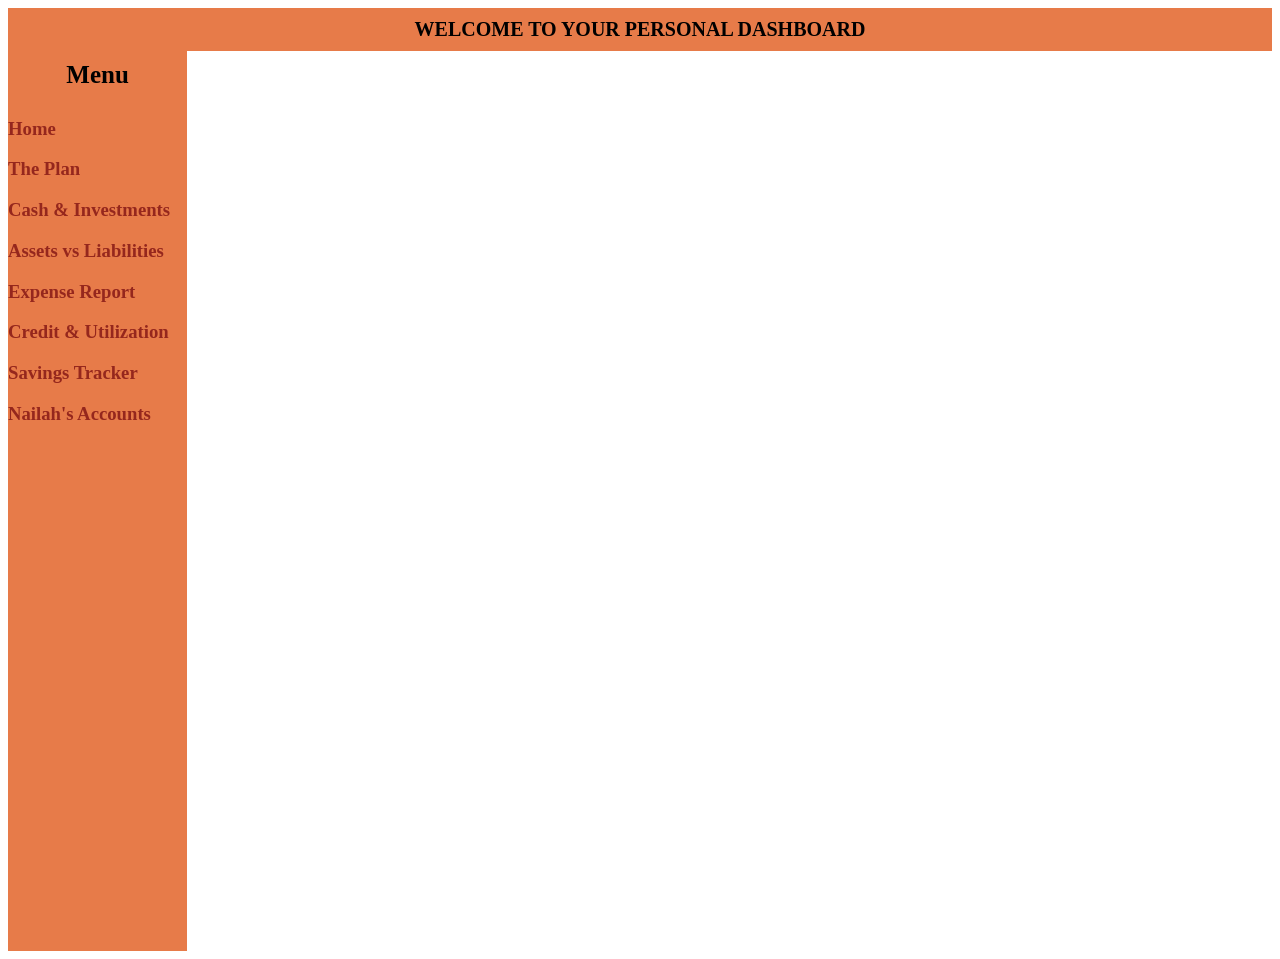
==== assets-liabilities.html @ 4e0e7d04 "create other pages and start on c&i page" ====
<!DOCTYPE html>
<html lang="en">
  <head>
    
    <title>Digital Dashboard</title>
    <link rel="stylesheet" href="style.css">
  </head>


  <body>


    <h1>WELCOME TO YOUR PERSONAL DASHBOARD</h1>

    <div class="page">

      <div class="menu-container" >
        <h2>Menu</h2>
        <h3><a href="index.html">Home</a></h3>
        <h3><a href="the-plan.html">The Plan</a></h3>
        <h3><a href="cash-investments.html">Cash & Investments</a></h3>
        <h3><a href="assets-liabilities.html">Assets vs Liabilities</a></h3>
        <h3><a href="expense-report.html">Expense Report</a></h3>
        <h3><a href="credit-utilization.html">Credit & Utilization</a></h3>
        <h3><a href="savings-tracker.html">Savings Tracker</a></h3>
        <h3><a href="nailah-accounts.html">Nailah's Accounts</a></h3>
      </div>
    </div>
</body>
</html>
---- style.css ----
/* HEADERS */
header {
    background-color:rgba(33, 33, 33, 0.9);
    color:#E77B49;
    display:block;
    font: 14px/1.3 Arial,sans-serif;
    height:50px;
    position:relative;
    z-index:5;
    }

h1 {
    font-size: 20px;
    font-weight: bold;
    margin: 0;
    padding: 10px;
    text-align: center;
    background-color: #E77B49;
}   

h2 {
    font-size: 25px;
    font-weight: bold;
    margin: 0;
    padding: 10px;
    text-align: center;
}

/* Custom Adds */ 
@font-face {
    font-family: "Flotha";
    src: url("FlothaDisplayBold-aYOr5.ttf");
}


/* Link settings */ 
a {
  color: #95271D;
  background-color: transparent;
  text-decoration: none;
}






/* Table Settings */ 
table {
    border-spacing: 20px;
    width: 100%;
}


/* CONTAINERS */

.page {
    display: grid;
    grid-template-columns: 1fr 6fr;
    column-gap: 10px;
}



/* MENU CONTAINER */ 
.menu-container {
    background-color: #E77B49;
    height: 100vh;
}    

/* HOME PAGE START */

.body1 {
    display: grid;
    grid-template-rows: 0.5fr 1fr 2fr;
}

/* DATE CONTAINER */ 
.date-container {
    grid-template-rows: repeat(2, 1fr) ;
    background-color: #60241E;
    height: 130px;
    border-radius: 15px;
    margin-top: 20px;
} 

/* MONTHS CONTAINER */ 
.months-container {
    display: grid;
    grid-template-columns: repeat(12, 1fr);
    background-color: #95271D;
    height: 50px;
    margin-bottom: 10px;
    margin-top: 10px;
    margin-left: 10px;
    margin-right: 10px;
    border-radius: 15px;
}

.month {
    display: flex;
    justify-content: center;
    align-items: center;
    color: #030303;
    font-size: 14px;
    font-weight: bold;
}


/* DAYS CONTAINER */ 
.days-container {
    display: grid;
    grid-template-columns: repeat(31, 1fr);
    background-color: #95271D;
    height: 50px;
    margin-top: 10px;
    margin-left: 10px;
    margin-right: 10px;
    border-radius: 15px;
}

.day {
    display: flex;
    justify-content: center;
    align-items: center;
    color: #030303;
    font-size: 14px;
    font-weight: bold;
}

/* SNAPSHOT CONTAINER */ 
.snapshot-container {
    display: grid;
    grid-template-columns: 1fr 1fr;
    height: 200px;
    border-radius: 15px;
    margin-top: 10px;
}

.income-container {
    display: grid;
    grid-template-rows: 1fr 2fr;
    background-color: #E77B49;
    border-radius: 15px;
    margin-right: 10px;
}
.income-text {
    display: flex;
    justify-content: center;
    align-items: center;
    color: #030303;
    font-size: 14px;
    font-weight: bold;
}
.income-value {
    display: flex;
    justify-content: center;
    align-items: center;
    color: #030303;
    font-size: 75px;
    font-weight: bold;
    font-family: "Flotha";
}

.networth-container {
    display: grid;
    grid-template-rows: 1fr 2fr;
    background-color: #E77B49;
    border-radius: 15px;
    margin-left: 10px;
}
.networth-text {
    display: flex;
    justify-content: center;
    align-items: center;
    color: #030303;
    font-size: 14px;
    font-weight: bold;
}
.networth-value {
    display: flex;
    justify-content: center;
    align-items: center;
    color: #030303;
    font-size: 75px;
    font-weight: bold;
}


/* STOCK CONTAINER */ 
.stock-container {
    display: grid;
    grid-template-columns: repeat(2, 1fr);
    background-color: #95271D;
    height: 400px;
    border-radius: 15px;
    margin-top: 10px;
}

.stock {
    display: flex;
    justify-content: center;
    align-items: center;
    color: #030303;
    font-size: 14px;
    font-weight: bold;
    background-color: #60241E;
    margin: 10px;
    border-radius: 15px;
}

/* HOME PAGE END */




/* THE PLAN START */

.body2 {
    display: grid;
    grid-template-rows: 1fr 3fr;
}

.plan-container {
    background-color: #95271D;
    height: 200px;
    border-radius: 15px;
    margin-top: 10px;
    width: 100%;
}

.plan-table-container {
    display: grid;
    grid-template-rows: repeat(2, 1fr);
    background-color: #95271D;
    height: 400px;
    border-radius: 15px;
    margin-top: 10px;
}

.plan-table {
    background-color: #95271D;
    border-radius: 15px;
    height: 500px;
}

.plan-header {
    display: flex;
    justify-content: center;
    align-items: center;
    color: #030303;
    font-size: 14px;
    font-weight: bold;
}
/* THE PLAN END */

/* Cash & Investments starts */

.cash-investments-container {
    display: grid;
    grid-template-columns: 1fr 2fr;
}

.account-balances-container {
    background-color: #95271D;
    height: 700px;
    border-radius: 15px;
    margin-top: 10px;
    margin-right: 10px;
}

.account-name {
    background-color: #95271D;
    display: grid;
    grid-template-rows: repeat(3, 1fr);
    border-radius: 15px;
}

.investment-accounts-container {
    display: grid;
    grid-template-rows: repeat(2, 1fr);
    background-color: #95271D;
    height: 700px;
    border-radius: 15px;
    margin-top: 10px;
}
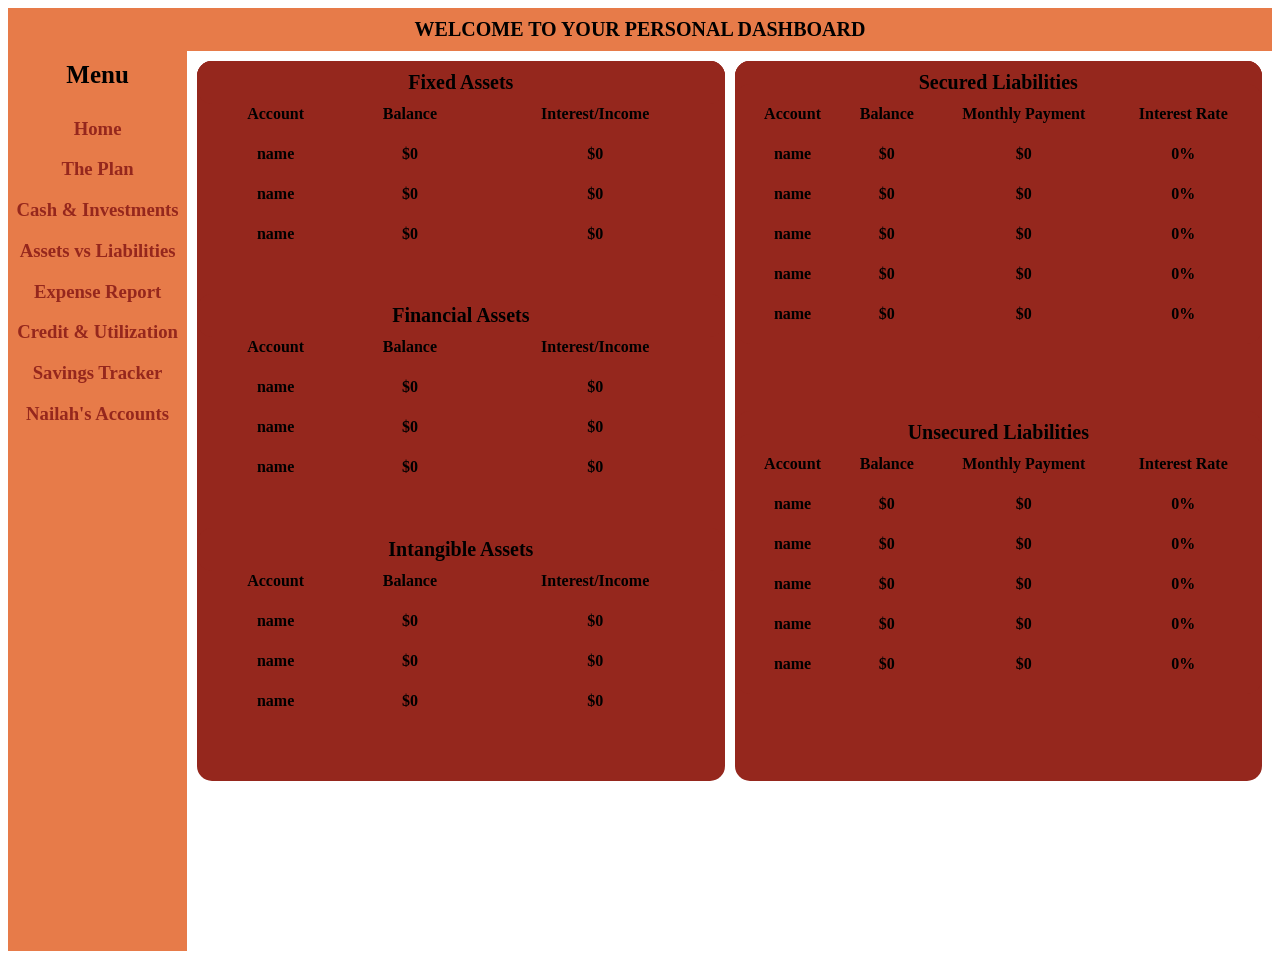
==== commit fa68eb38: "begin expense report and start of javascript learning" ====
--- a/assets-liabilities.html
+++ b/assets-liabilities.html
@@ -25,6 +25,171 @@
         <h3><a href="savings-tracker.html">Savings Tracker</a></h3>
         <h3><a href="nailah-accounts.html">Nailah's Accounts</a></h3>
       </div>
+      <div class="assets-liabilities-container">
+        <div class="assets-container">
+          <div class="fixed-assets">
+            <h1 class="fixed-assets">Fixed Assets</h1>
+            <table>
+              <tr>
+                <th>Account</th>
+                <th>Balance</th>
+                <th>Interest/Income</th>
+              </tr>
+              <tr>
+                <th>name</th>
+                <th>$0</th>
+                <th>$0</th>
+              </tr>
+              <tr>
+                <th>name</th>
+                <th>$0</th>
+                <th>$0</th>
+              </tr>
+              <tr>
+                <th>name</th>
+                <th>$0</th>
+                <th>$0</th>
+              </tr>
+            </table>
+          </div>
+          <div class="financial-assets">
+            <h1 class="financial-assets">Financial Assets</h1>
+            <table>
+              <tr>
+                <th>Account</th>
+                <th>Balance</th>
+                <th>Interest/Income</th>
+              </tr>
+                <tr>
+                  <th>name</th>
+                  <th>$0</th>
+                  <th>$0</th>
+                </tr>
+               <tr>
+                <th>name</th>
+                <th>$0</th>
+                <th>$0</th>
+               </tr>
+               <tr>
+                <th>name</th>
+                <th>$0</th>
+                <th>$0</th>
+              </tr>
+            </table>
+          </div>
+          <div class="intangible-assets">
+            <h1 class="intangible-assets">Intangible Assets</h1>
+            <table>
+              <tr>
+                <th>Account</th>
+                <th>Balance</th>
+                <th>Interest/Income</th>
+              </tr>
+              <tr>
+                <th>name</th>
+                <th>$0</th>
+                <th>$0</th>
+              </tr>
+              <tr>
+                <th>name</th>
+                <th>$0</th>
+                <th>$0</th>
+              </tr>
+              <tr>
+                <th>name</th>
+                <th>$0</th>
+                <th>$0</th>
+              </tr>
+            </table>
+          </div>
+        </div>
+        <div class="liabilities-container">
+          <div class="secured-liabilities">
+            <h1 class="secured-liabilities">Secured Liabilities</h1>
+            <table class="secured-liabilities">
+              <tr>
+                <th>Account</th>
+                <th>Balance</th>
+                <th>Monthly Payment</th>
+                <th>Interest Rate</th>
+              </tr>
+              <tr>
+                <th>name</th>
+                <th>$0</th>
+                <th>$0</th>
+                <th>0%</th>
+              </tr>
+              <tr>
+                <th>name</th>
+                <th>$0</th>
+                <th>$0</th>
+                <th>0%</th>
+              </tr>
+              <tr>
+                <th>name</th>
+                <th>$0</th>
+                <th>$0</th>
+                <th>0%</th>
+              </tr>
+              <tr>
+                <th>name</th>
+                <th>$0</th>
+                <th>$0</th>
+                <th>0%</th>
+              </tr>
+              <tr>
+                <th>name</th>
+                <th>$0</th>
+                <th>$0</th>
+                <th>0%</th>
+              </tr>
+            </table>
+          </div>
+          <div class="unsecured-liabilities">
+            <h1 class="unsecured-liabilities">Unsecured Liabilities</h1>
+            <table class="unsecured-liabilities">
+              <tr>
+                <th>Account</th>
+                <th>Balance</th>
+                <th>Monthly Payment</th>
+                <th>Interest Rate</th>
+              </tr>
+              <tr>
+                <th>name</th>
+                <th>$0</th>
+                <th>$0</th>
+                <th>0%</th>
+              </tr>
+              <tr>
+                <th>name</th>
+                <th>$0</th>
+                <th>$0</th>
+                <th>0%</th>
+              </tr>
+              <tr>
+                <th>name</th>
+                <th>$0</th>
+                <th>$0</th>
+                <th>0%</th>
+              </tr>
+              <tr>
+                <th>name</th>
+                <th>$0</th>
+                <th>$0</th>
+                <th>0%</th>
+              </tr>
+              <tr>
+                <th>name</th>
+                <th>$0</th>
+                <th>$0</th>
+                <th>0%</th>
+              </tr>
+            </table>
+          </div>
+        </div>
+      </div>
+
+
     </div>
 </body>
 </html>
--- a/style.css
+++ b/style.css
@@ -69,6 +69,7 @@
 .menu-container {
     background-color: #E77B49;
     height: 100vh;
+    text-align: center;
 }    
 
 /* HOME PAGE START */
@@ -261,10 +262,11 @@
 
 .cash-investments-container {
     display: grid;
-    grid-template-columns: 1fr 2fr;
+    grid-template-columns: 1.2fr 2fr;
 }
 
 .account-balances-container {
+    display: grid;
     background-color: #95271D;
     height: 700px;
     border-radius: 15px;
@@ -275,15 +277,98 @@
 .account-name {
     background-color: #95271D;
     display: grid;
-    grid-template-rows: repeat(3, 1fr);
+    grid-template-rows: repeat(4, 1fr);
     border-radius: 15px;
 }
 
 .investment-accounts-container {
     display: grid;
-    grid-template-rows: repeat(2, 1fr);
     background-color: #95271D;
     height: 700px;
     border-radius: 15px;
     margin-top: 10px;
+}
+/* Cash & Investments ends*/
+
+
+/* Assets & Liabilities start */
+
+.assets-liabilities-container {
+    display: grid;
+    grid-template-columns: 1fr 1fr;
+}
+
+.assets-container {
+    display: grid;
+    background-color: #95271D;
+    height: 700px;
+    border-radius: 15px;
+    margin-top: 10px;
+    margin-right: 10px;
+    border-radius: 15px;
+}
+
+.liabilities-container {
+    display: grid;
+    background-color: #95271D;
+    height: 700px;
+    border-radius: 15px;
+    margin-top: 10px;
+    margin-right: 10px;
+}
+
+.fixed-assets {
+    background-color: #95271D;
+    margin-bottom: -20px;
+    border-radius: 15px;
+}
+
+.financial-assets {
+    background-color: #95271D;
+    margin-bottom: -20px;
+    border-radius: 15px;
+}
+
+.intangible-assets {
+    background-color: #95271D;
+    margin-bottom: -20px;
+    border-radius: 15px;
+}
+
+.secured-liabilities {
+    background-color: #95271D;
+    margin-bottom: -20px;
+    border-radius: 15px;
+}
+
+.unsecured-liabilities {
+    background-color: #95271D;
+    margin-bottom: -20px;
+    border-radius: 15px;
+}
+/* Assets & Liabilities end */
+
+
+/* Expenses start */
+
+.expense-report-container {
+    display: grid;
+    grid-template-rows: 1fr 3.5fr
+    
+}
+
+.expense-report {
+    display: grid;
+    grid-template-columns: 1.5fr 1fr;
+    background-color: #60241E;
+    border-radius: 15px;
+    justify-content: center;
+}
+
+.expense {
+    margin-bottom: -20px;
+    border-radius: 15px;
+}
+
+.pie-chart {
 }
